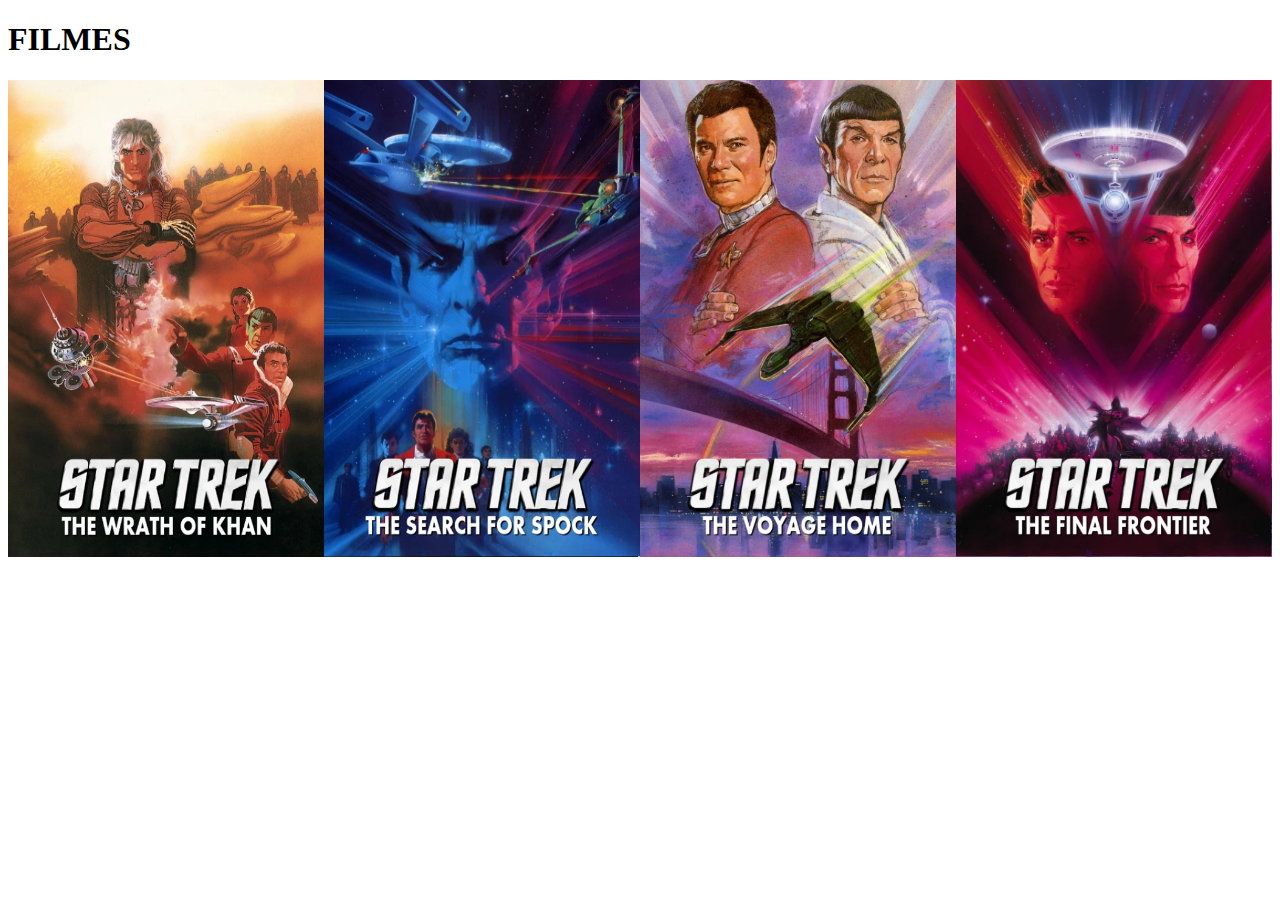
==== home.html @ 643521af "Add files via upload" ====
<!doctype html>
<html lang="pt">
<head>
  <meta charset="utf-8">
  <title>Movies - CPTM 1229</title>
  <meta name="description" content="">
  <meta name="viewport" content="width=device-width, initial-scale=1">
  <link rel="apple-touch-icon" href="clapperboard16.png">
  <link rel="shortcut icon" type="image/x-icon" href="favicon.ico" />
  <link rel="manifest" href="manifest.json">
  <link rel="stylesheet" href="main.css">
</head>
<body>
  <h1>FILMES</h1>
  <div class="filmes">
	<div><img src="STWrathKhan.png" alt="Wrath of Khan"></div>
	<div><img src="STSearchSpock.png" alt="Search for Spock"></div>
	<div><img src="STVoyageHome.png" alt="Voyage Home"></div>
	<div><img src="STFinalFrontier.png" alt="The Final Frontier"></div>
  </div>
  <script src="main.js"></script>
</body>
</html>
---- main.css ----
.filmes {
	display: grid;
	grid-template-columns: 25% 25% 25% 25%;
}

.filmes img {
	display: block;
	max-width: 100%;
    height: auto;
	margin-left: auto;
    margin-right: auto;
}
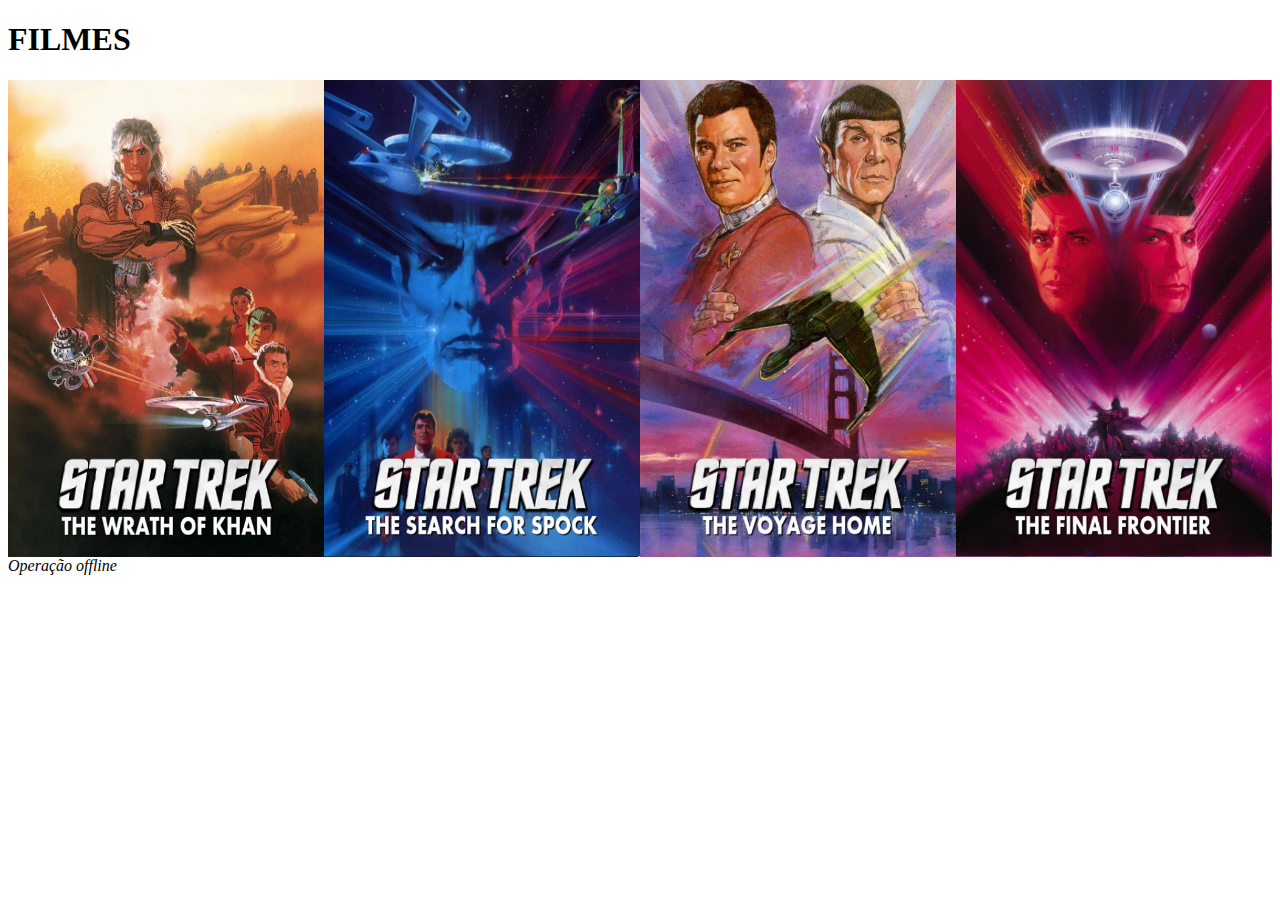
==== commit b4d41b45: "Update home.html" ====
--- a/home.html
+++ b/home.html
@@ -5,6 +5,7 @@
   <title>Movies - CPTM 1229</title>
   <meta name="description" content="">
   <meta name="viewport" content="width=device-width, initial-scale=1">
+  <meta name="theme-color" content="blue"/>
   <link rel="apple-touch-icon" href="clapperboard16.png">
   <link rel="shortcut icon" type="image/x-icon" href="favicon.ico" />
   <link rel="manifest" href="manifest.json">
@@ -18,6 +19,9 @@
 	<div><img src="STVoyageHome.png" alt="Voyage Home"></div>
 	<div><img src="STFinalFrontier.png" alt="The Final Frontier"></div>
   </div>
+  <div class="offline-notification"> 
+	  <em>Operação offline</em> 
+  </div>
   <script src="main.js"></script>
 </body>
 </html>
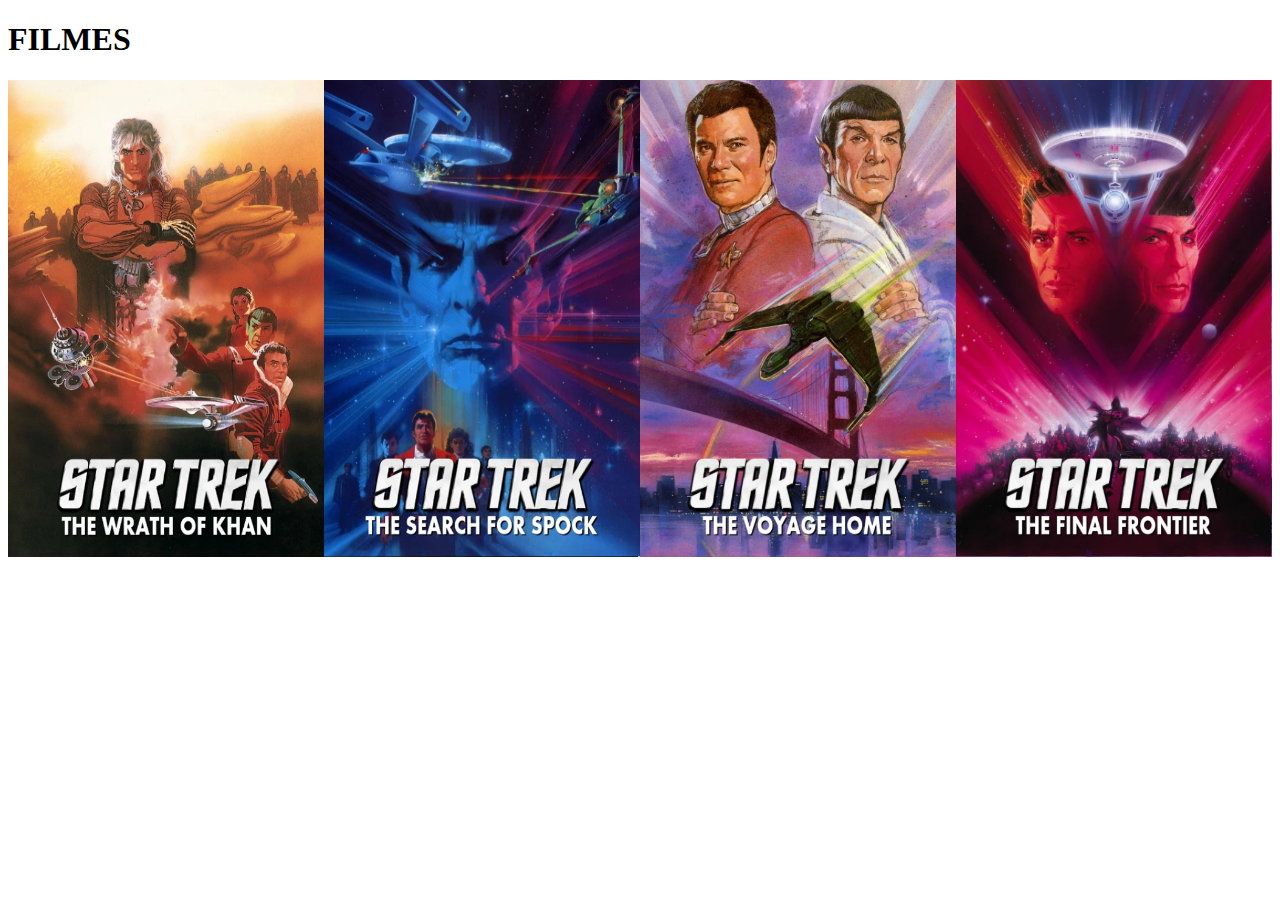
==== commit 31e739aa: "Update home.html" ====
--- a/home.html
+++ b/home.html
@@ -19,9 +19,6 @@
 	<div><img src="STVoyageHome.png" alt="Voyage Home"></div>
 	<div><img src="STFinalFrontier.png" alt="The Final Frontier"></div>
   </div>
-  <div class="offline-notification"> 
-	  <em>Operação offline</em> 
-  </div>
   <script src="main.js"></script>
 </body>
 </html>
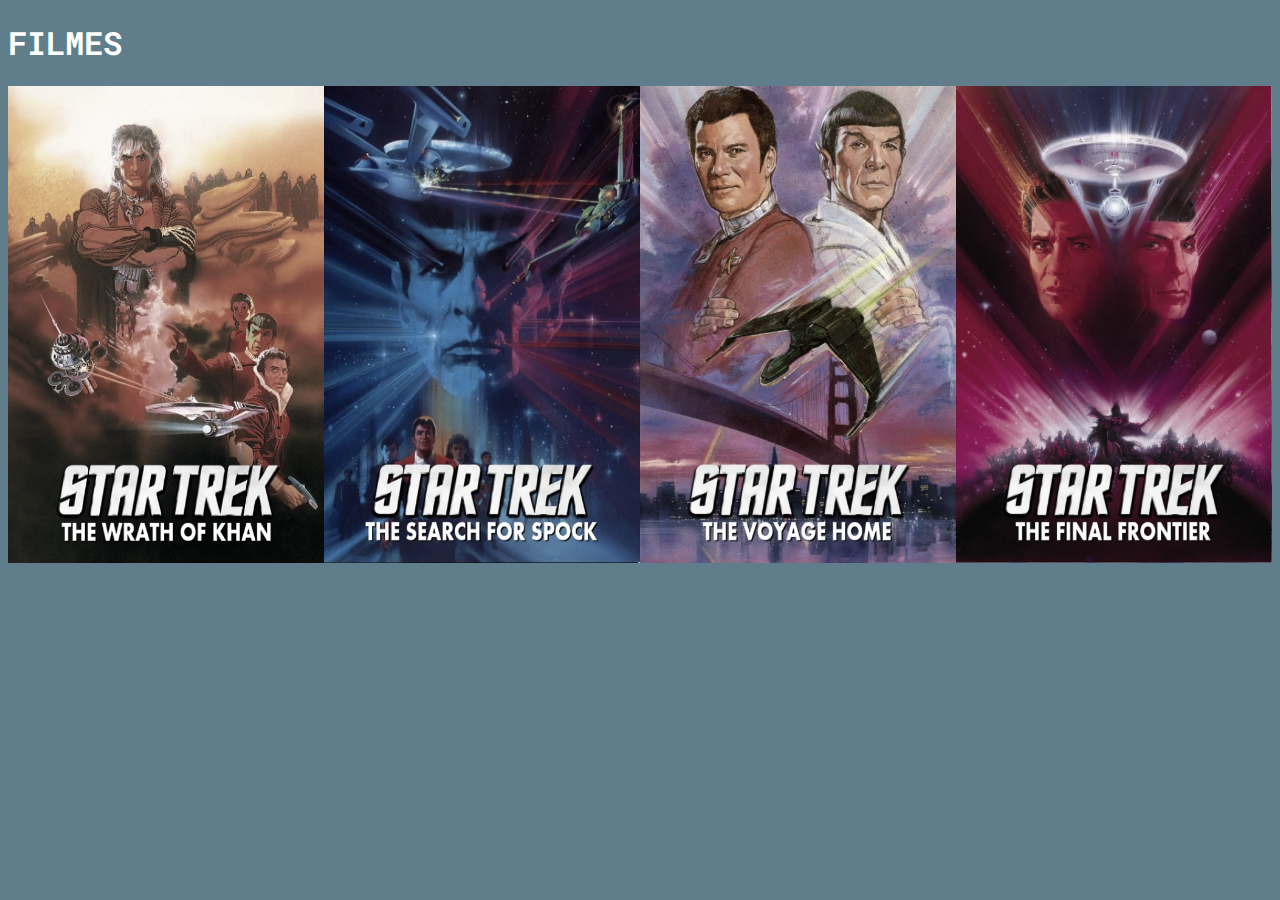
==== commit 4171493d: "Update home.html" ====
--- a/home.html
+++ b/home.html
@@ -5,11 +5,14 @@
   <title>Movies - CPTM 1229</title>
   <meta name="description" content="">
   <meta name="viewport" content="width=device-width, initial-scale=1">
-  <meta name="theme-color" content="blue"/>
   <link rel="apple-touch-icon" href="clapperboard16.png">
   <link rel="shortcut icon" type="image/x-icon" href="favicon.ico" />
+  <meta name="theme-color" content="blue"/>
   <link rel="manifest" href="manifest.json">
   <link rel="stylesheet" href="main.css">
+  <link rel="preconnect" href="https://fonts.googleapis.com">
+  <link rel="preconnect" href="https://fonts.gstatic.com" crossorigin>
+  <link href="https://fonts.googleapis.com/css2?family=Roboto+Mono:wght@200&display=swap" rel="stylesheet">
 </head>
 <body>
   <h1>FILMES</h1>
@@ -19,6 +22,9 @@
 	<div><img src="STVoyageHome.png" alt="Voyage Home"></div>
 	<div><img src="STFinalFrontier.png" alt="The Final Frontier"></div>
   </div>
+  <div class="offline-notification">
+	<em>Funciomamento offline</em>
+  </div>
   <script src="main.js"></script>
 </body>
 </html>
--- a/main.css
+++ b/main.css
@@ -6,7 +6,34 @@
 .filmes img {
 	display: block;
 	max-width: 100%;
-    height: auto;
+    	height: auto;
 	margin-left: auto;
-    margin-right: auto;
+    	margin-right: auto;
+	filter: grayscale(50%);
+	animation: hue 3s infinite;
 }
+
+@keyframes hue {
+  0%, 100%  { filter: grayscale(50%) }
+  50% { filter: grayscale(75%) }
+}
+
+.offline .offline-notification {
+  display: block;
+}
+
+.offline-notification {  
+  position: fixed;
+  left: 50%;
+  bottom: 0%;
+  background: #222;
+  color: white;
+  padding: 0.5em;
+  text-align: center;
+  display:none;
+}
+body{
+	background-color:#607D8B;
+	color:white;
+	font-family: 'Roboto Mono', monospace;
+}	
